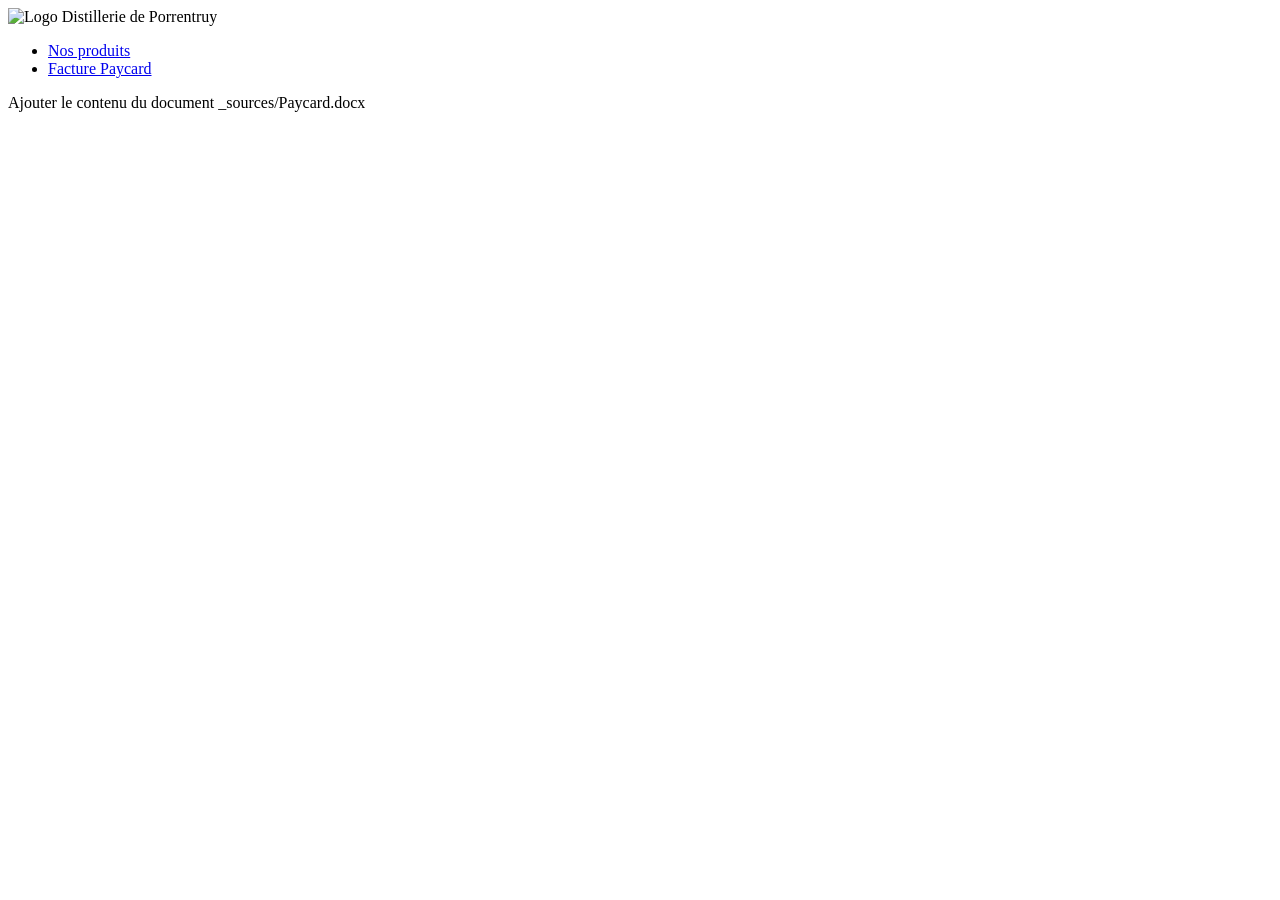
==== paycard.html @ 4d99865a "Les images des lave-vaisselles, les noms des onglets" ====
<!DOCTYPE html>
<html lang="fr"> <!-- Ne pas oublier de préciser la langue -->
<head>
    <!-- Encodage des caractères de la page -->
    <meta charset="UTF-8">
    <!-- viewport - Ajuste la taille de la page aux différents appareils : pc, mobiles, tablettes -->
    <meta name="viewport" content="width=device-width, initial-scale=1.0">
    <!-- Titre de la page. Visible dans l'onglet du navigateur -->
    <title>Paycard - Fust.ch</title>
    <!-- Auteur -->
    <meta name="author" content="Andrii Shastun">

    <!-- Styles -->
    <!-- Reset CSS redéfinit le style de toutes les balises HTML -->
    <link rel="stylesheet" href="css/normalize.css">
    <!-- Feuille de style principale du site -->
    <link rel="stylesheet" href="css/main.css">
    <!-- Icône de base du site : FAVICON -->
    <link rel="icon" type="image/x-icon" href="favicon.ico" sizes="16x16">
</head>
<body class="paycard">
<header>
    <img src="img/logo-fust.png"
         alt="Logo Distillerie de Porrentruy"
    >
    <nav>
        <ul>
            <li><a href="index.html">Nos produits</a></li>
            <li><a class="actif" href="paycard.html">Facture Paycard</a></li>
        </ul>
    </nav>
</header>
<main class="page-index">
    Ajouter le contenu du document _sources/Paycard.docx
</main>
</body>
</html>
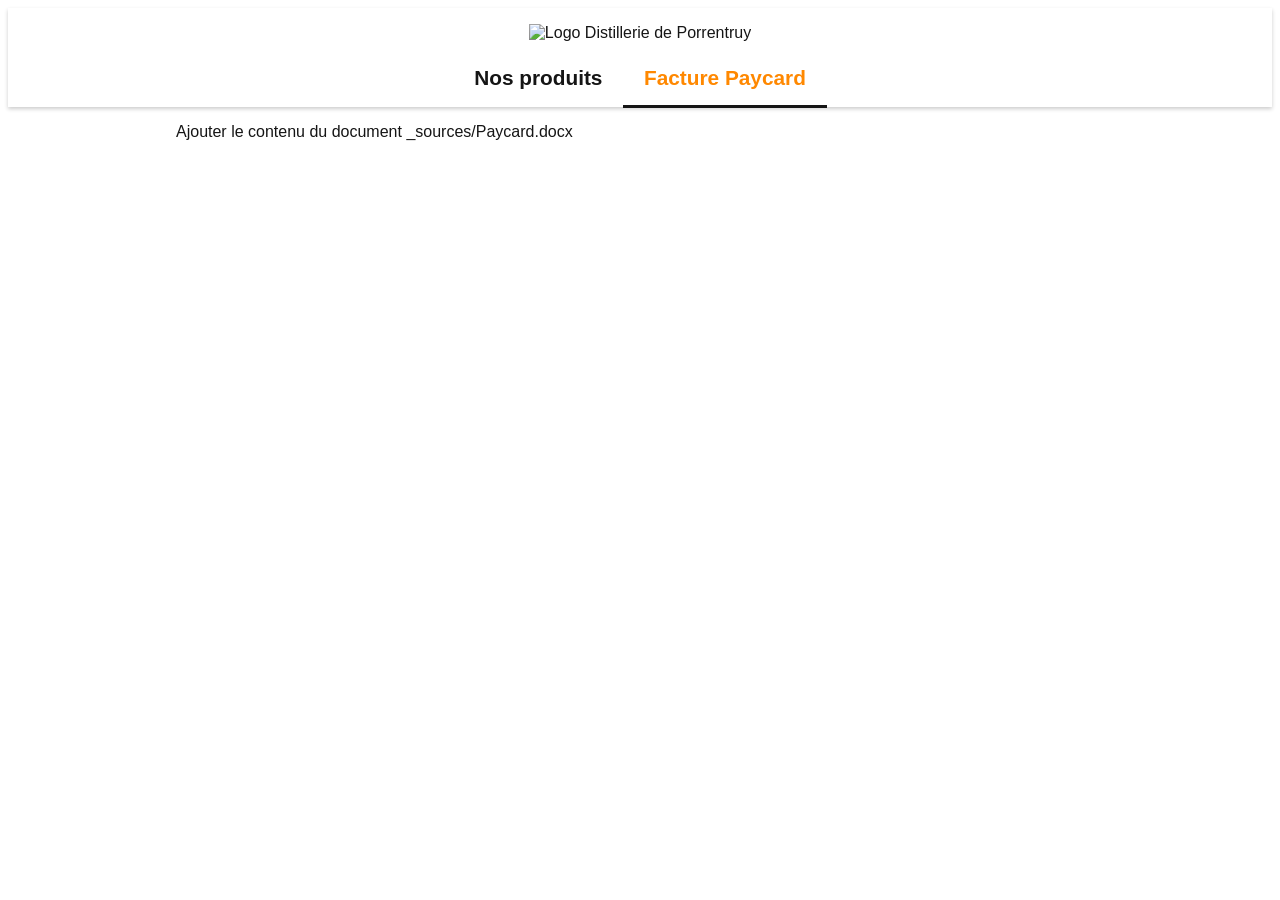
==== commit 26028810: "CSS changements" ====
--- a/paycard.html
+++ b/paycard.html
@@ -18,7 +18,7 @@
     <!-- Icône de base du site : FAVICON -->
     <link rel="icon" type="image/x-icon" href="favicon.ico" sizes="16x16">
 </head>
-<body class="paycard">
+<body class="page-paycard">
 <header>
     <img src="img/logo-fust.png"
          alt="Logo Distillerie de Porrentruy"
--- a/css/main.css
+++ b/css/main.css
@@ -0,0 +1,109 @@
+@import "normalize.css";
+
+/********** STYLE GENERAL *********/
+* {
+    box-sizing: border-box;
+}
+
+html,
+body {
+    font-family: "Segoe UI", Arial, sans-serif;
+    font-weight: 400;
+    font-size: 1em;
+    background: #fff;
+    color: #151515
+}
+
+h1, h2, h3, h4, h5, h6 {
+    font-weight: 800;
+}
+
+img {
+    max-width: 100%;
+    height: auto;
+}
+
+a {
+    text-decoration: none;
+    color: #ff8800;
+}
+
+/********** STYLE HEADER *********/
+header {
+    padding: 1rem;
+    text-align: center;
+    box-shadow: 0 2px 4px 0 rgba(0,0,0,.2);
+}
+
+/********** STYLE NAVIGATION *********/
+
+header nav ul {
+    padding: 0;
+    margin: 1.5rem 0 1px;
+    list-style-type: none;
+    display: flex;
+    justify-content: center;
+}
+
+header nav a {
+    font-weight: bold;
+    font-size: 1.3rem;
+    padding: .75em 1em;
+    color: #151515;
+}
+
+header nav a.actif {
+    color: #ff8800;
+    border-bottom: 3px solid #151515;
+}
+
+header nav a:hover {
+    border-bottom: 3px solid #151515;
+    background-color: #eeeeee;
+}
+
+/********** STYLE CONTENU PRINCIPAL *********/
+main {
+    padding: 1rem;
+    max-width: 960px;
+    margin: 0 auto;
+}
+
+/********** PAGE NOS PRODUITS *********/
+.page-index .produits {
+    list-style-type: none;
+    padding: 0;
+    display: flex;
+    flex-wrap: wrap;
+    justify-content: center;
+    margin: 0;
+}
+
+.page-index .produits li {
+    padding: 10px;
+    transition: all 0.2s ease-in-out;
+    max-width: 50%;
+    border: #151515 2px solid;
+    box-sizing: border-box;
+}
+
+.produits li:hover {
+    transform: scale(1.03);
+}
+
+.page-index .produits figure {
+    text-align: center;
+    margin: 0;
+}
+
+.produits figcaption {
+    font-size: 1.2rem;
+    line-height: 2;
+}
+
+.produits figcaption h2 {
+    color: #ff8800;
+    text-align: center;
+    margin: .5em 0 0;
+    line-height: 1.1;
+}
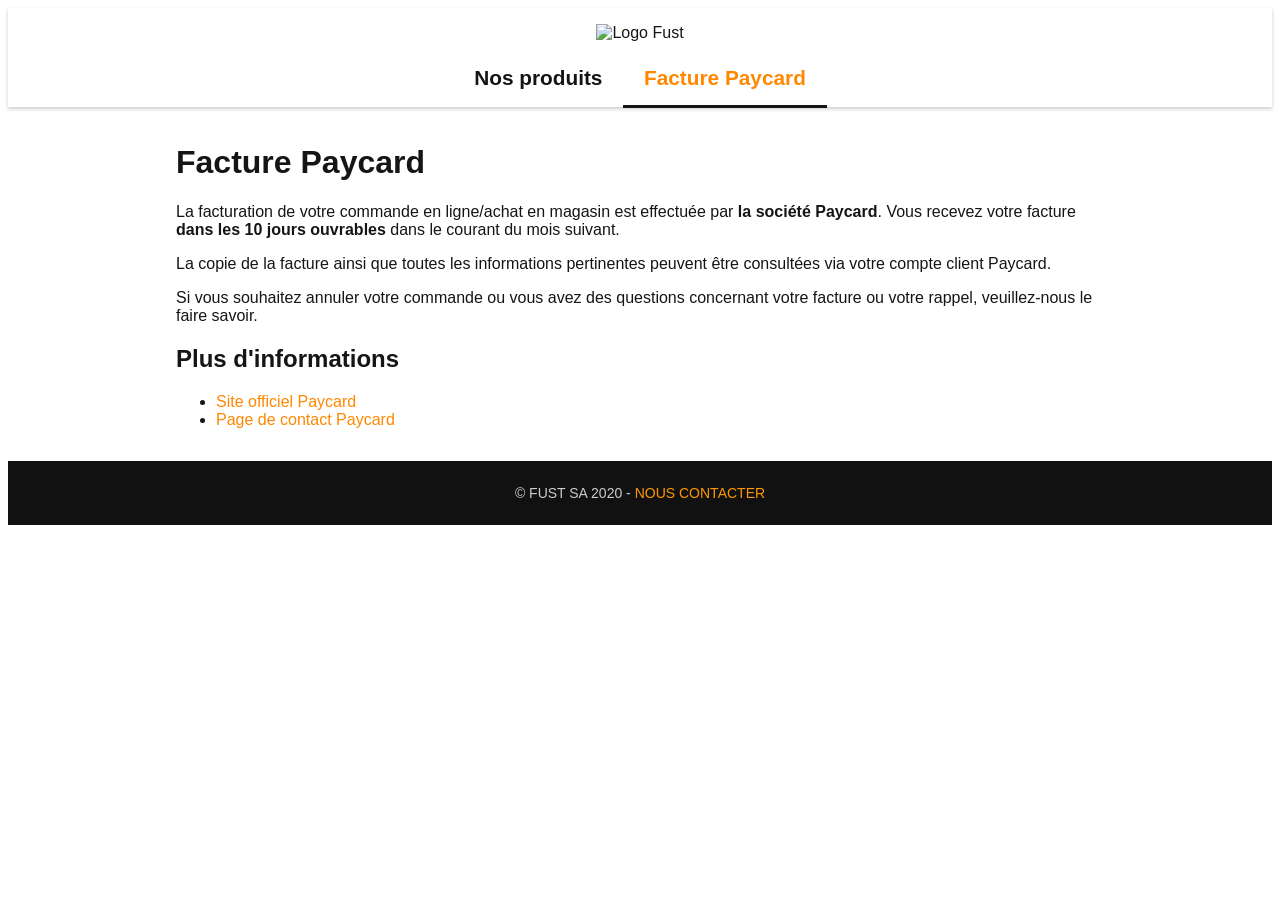
==== commit f7875c17: "CSS changements" ====
--- a/paycard.html
+++ b/paycard.html
@@ -1,28 +1,22 @@
 <!DOCTYPE html>
-<html lang="fr"> <!-- Ne pas oublier de préciser la langue -->
+<html lang="fr">
 <head>
-    <!-- Encodage des caractères de la page -->
     <meta charset="UTF-8">
-    <!-- viewport - Ajuste la taille de la page aux différents appareils : pc, mobiles, tablettes -->
     <meta name="viewport" content="width=device-width, initial-scale=1.0">
-    <!-- Titre de la page. Visible dans l'onglet du navigateur -->
-    <title>Paycard - Fust.ch</title>
-    <!-- Auteur -->
-    <meta name="author" content="Andrii Shastun">
+    <title>Facture Paycard - Fust</title>
+    <meta name="author" content="Vanellope Von Schweetz">
 
     <!-- Styles -->
-    <!-- Reset CSS redéfinit le style de toutes les balises HTML -->
     <link rel="stylesheet" href="css/normalize.css">
-    <!-- Feuille de style principale du site -->
     <link rel="stylesheet" href="css/main.css">
-    <!-- Icône de base du site : FAVICON -->
     <link rel="icon" type="image/x-icon" href="favicon.ico" sizes="16x16">
 </head>
-<body class="page-paycard">
+<body>
+
 <header>
-    <img src="img/logo-fust.png"
-         alt="Logo Distillerie de Porrentruy"
-    >
+    <div class="logo">
+        <img src="img/logo-fust.png" alt="Logo Fust">
+    </div>
     <nav>
         <ul>
             <li><a href="index.html">Nos produits</a></li>
@@ -30,8 +24,26 @@
         </ul>
     </nav>
 </header>
-<main class="page-index">
-    Ajouter le contenu du document _sources/Paycard.docx
+
+<main>
+    <h1>Facture Paycard</h1>
+    <p>La facturation de votre commande en ligne/achat en magasin est effectuée par <strong>la société Paycard</strong>.
+        Vous recevez votre facture <strong>dans les 10 jours ouvrables</strong> dans le courant du mois suivant.</p>
+
+    <p>La copie de la facture ainsi que toutes les informations pertinentes peuvent être consultées via votre compte client Paycard.</p>
+
+    <p>Si vous souhaitez annuler votre commande ou vous avez des questions concernant votre facture ou votre rappel, veuillez-nous le faire savoir.</p>
+
+    <h2>Plus d'informations</h2>
+    <ul>
+        <li><a href="#">Site officiel Paycard</a></li>
+        <li><a href="#">Page de contact Paycard</a></li>
+    </ul>
 </main>
+
+<footer>
+    <p>© FUST SA 2020 - <a href="#">NOUS CONTACTER</a></p>
+</footer>
+
 </body>
 </html>
--- a/css/main.css
+++ b/css/main.css
@@ -32,7 +32,7 @@
 header {
     padding: 1rem;
     text-align: center;
-    box-shadow: 0 2px 4px 0 rgba(0,0,0,.2);
+    box-shadow: 0 2px 4px 0 rgba(0, 0, 0, .2);
 }
 
 /********** STYLE NAVIGATION *********/
@@ -83,7 +83,6 @@
     padding: 10px;
     transition: all 0.2s ease-in-out;
     max-width: 50%;
-    border: #151515 2px solid;
     box-sizing: border-box;
 }
 
@@ -93,7 +92,8 @@
 
 .page-index .produits figure {
     text-align: center;
-    margin: 0;
+    margin: 5px;
+    border: 2px solid #151515;
 }
 
 .produits figcaption {
@@ -107,3 +107,20 @@
     margin: .5em 0 0;
     line-height: 1.1;
 }
+
+footer {
+    background-color: #111;
+    color: #ccc;
+    text-align: center;
+    padding: 10px;
+    font-size: 14px;
+}
+
+footer a {
+    color: #ff9800;
+    text-decoration: none;
+}
+
+footer a:hover {
+    text-decoration: underline;
+}
